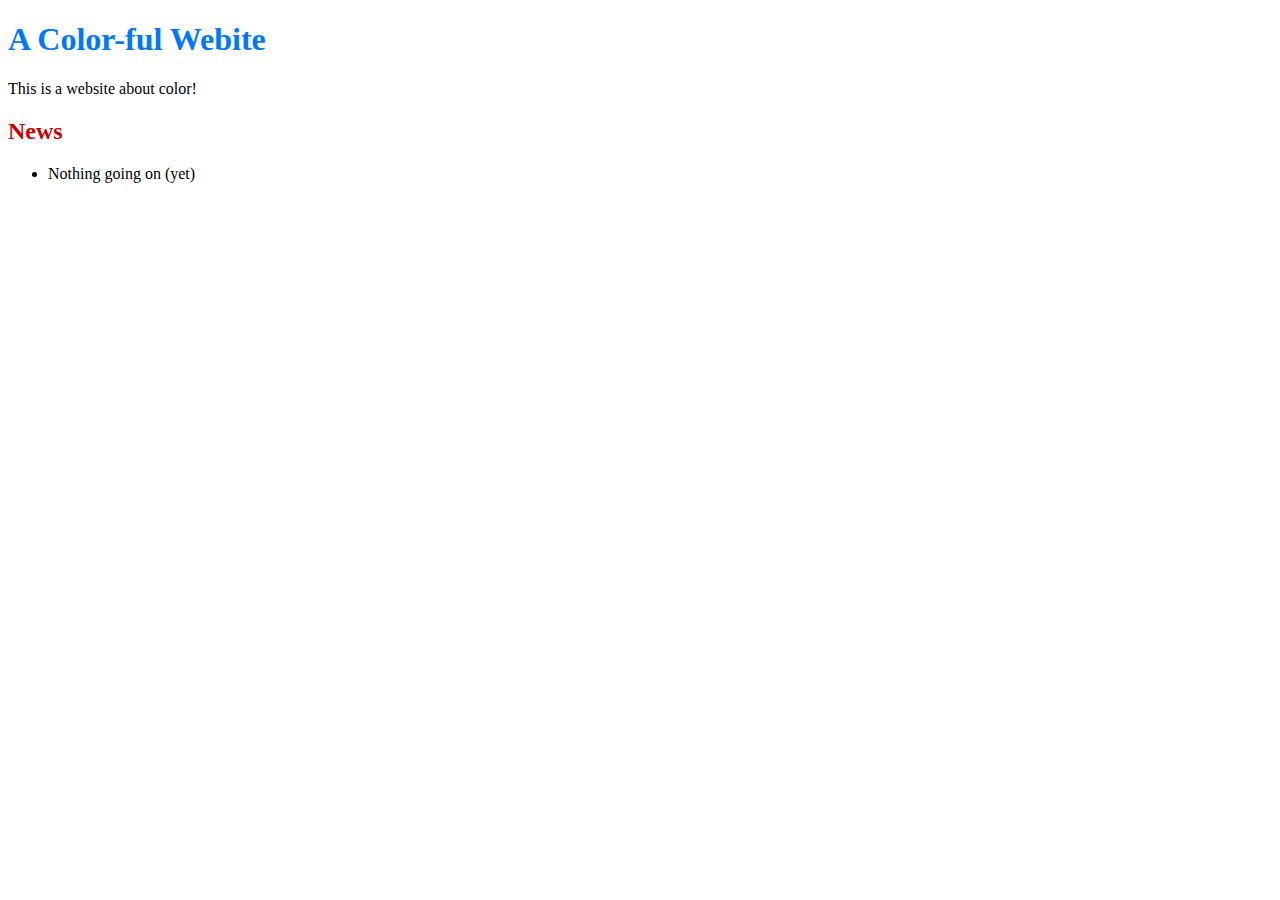
==== index.html @ e977c95b "Create index page" ====
<!DOCTYPE html>
<html lang="en">
<head>
	<title>A Colorful Website</title>
	<meta charset="utf-8" />
</head>
<body>
	<h1 style="color: #07F">A Color-ful Webite</h1>
	<p>This is a website about color!</p>
	
	<h2 style="color: #C00">News</h2>
	<ul>
		<li>Nothing going on (yet)</li>
	</ul>
</body>
</html>
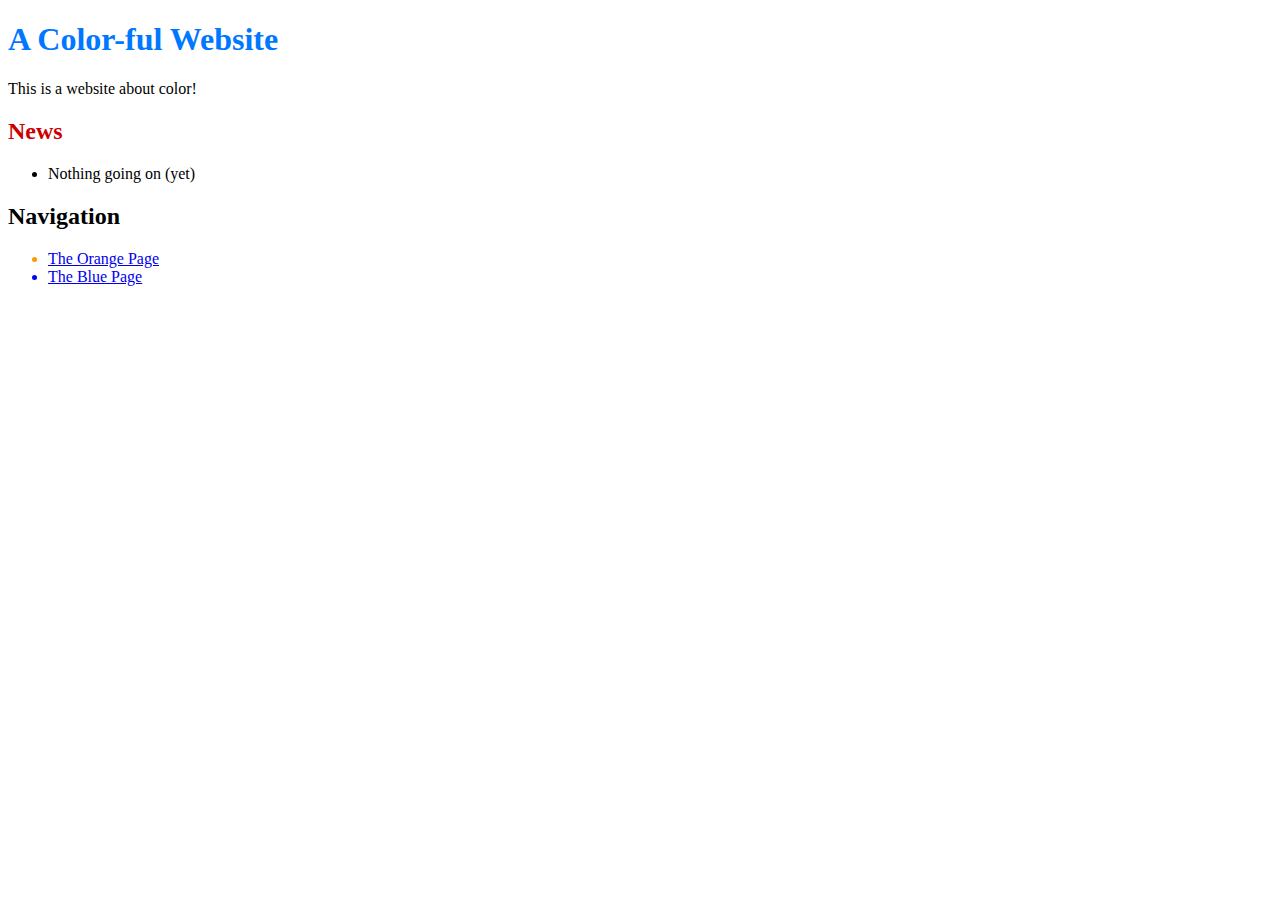
==== commit 0e485999: "Add navigation links" ====
--- a/index.html
+++ b/index.html
@@ -5,12 +5,21 @@
 	<meta charset="utf-8" />
 </head>
 <body>
-	<h1 style="color: #07F">A Color-ful Webite</h1>
+	<h1 style="color: #07F">A Color-ful Website</h1>
 	<p>This is a website about color!</p>
 	
 	<h2 style="color: #C00">News</h2>
 	<ul>
 		<li>Nothing going on (yet)</li>
 	</ul>
+	<h2>Navigation</h2>
+	<ul>
+		<li style="color: #F90">
+		<a href="orange.html">The Orange Page</a>
+		</li>
+		<li style="color: #00F">
+		<a href="blue.html">The Blue Page</a>
+		</li>
+	</ul>
 </body>
 </html>
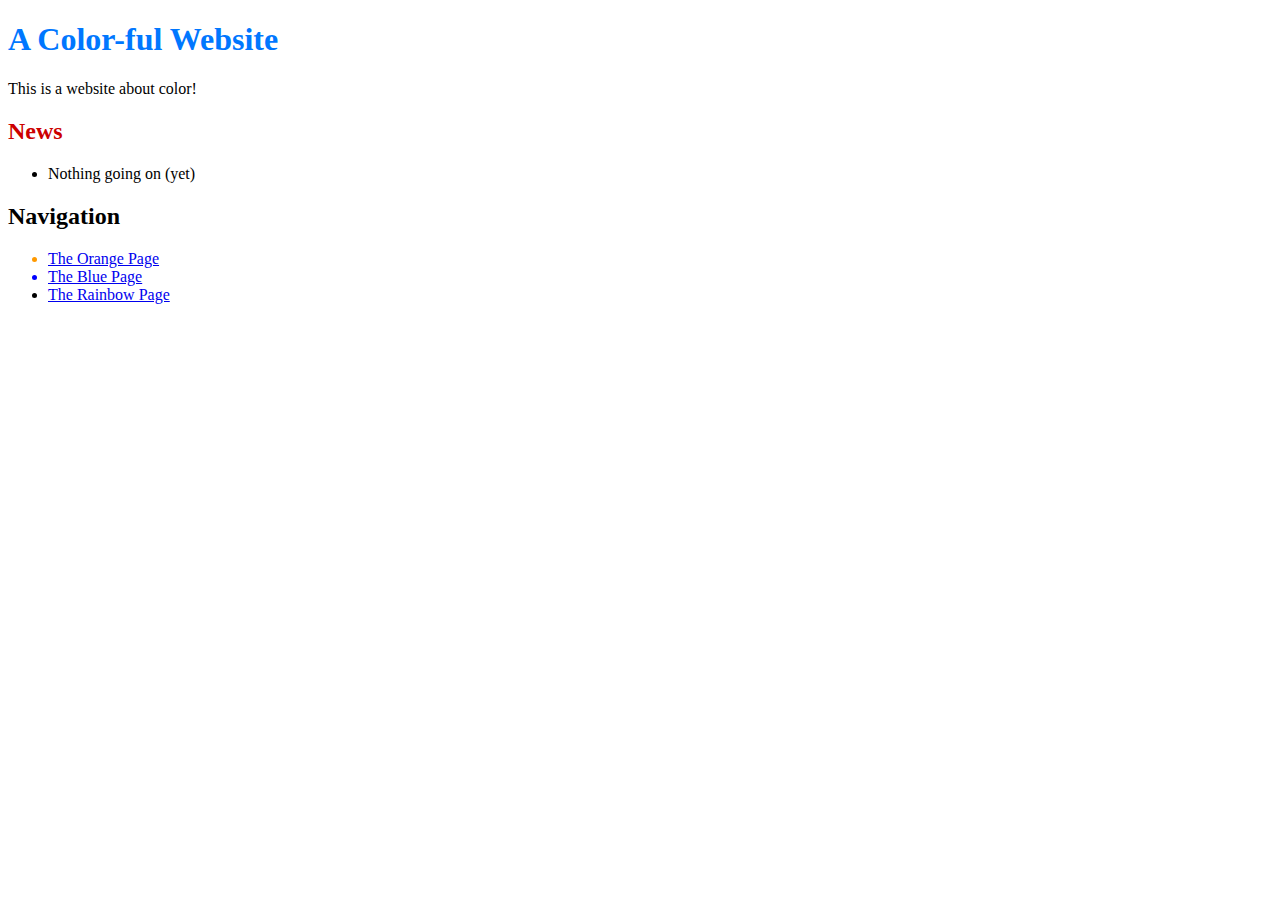
==== commit fcbdbf2d: "Link index.html to rainbow.html" ====
--- a/index.html
+++ b/index.html
@@ -2,6 +2,7 @@
 <html lang="en">
 <head>
 	<title>A Colorful Website</title>
+	<link rel="stylesheet" href="style.css" />
 	<meta charset="utf-8" />
 </head>
 <body>
@@ -20,6 +21,9 @@
 		<li style="color: #00F">
 		<a href="blue.html">The Blue Page</a>
 		</li>
+		<li>
+		<a href="rainbow.html">The Rainbow Page</a>
+		</li>
 	</ul>
 </body>
 </html>
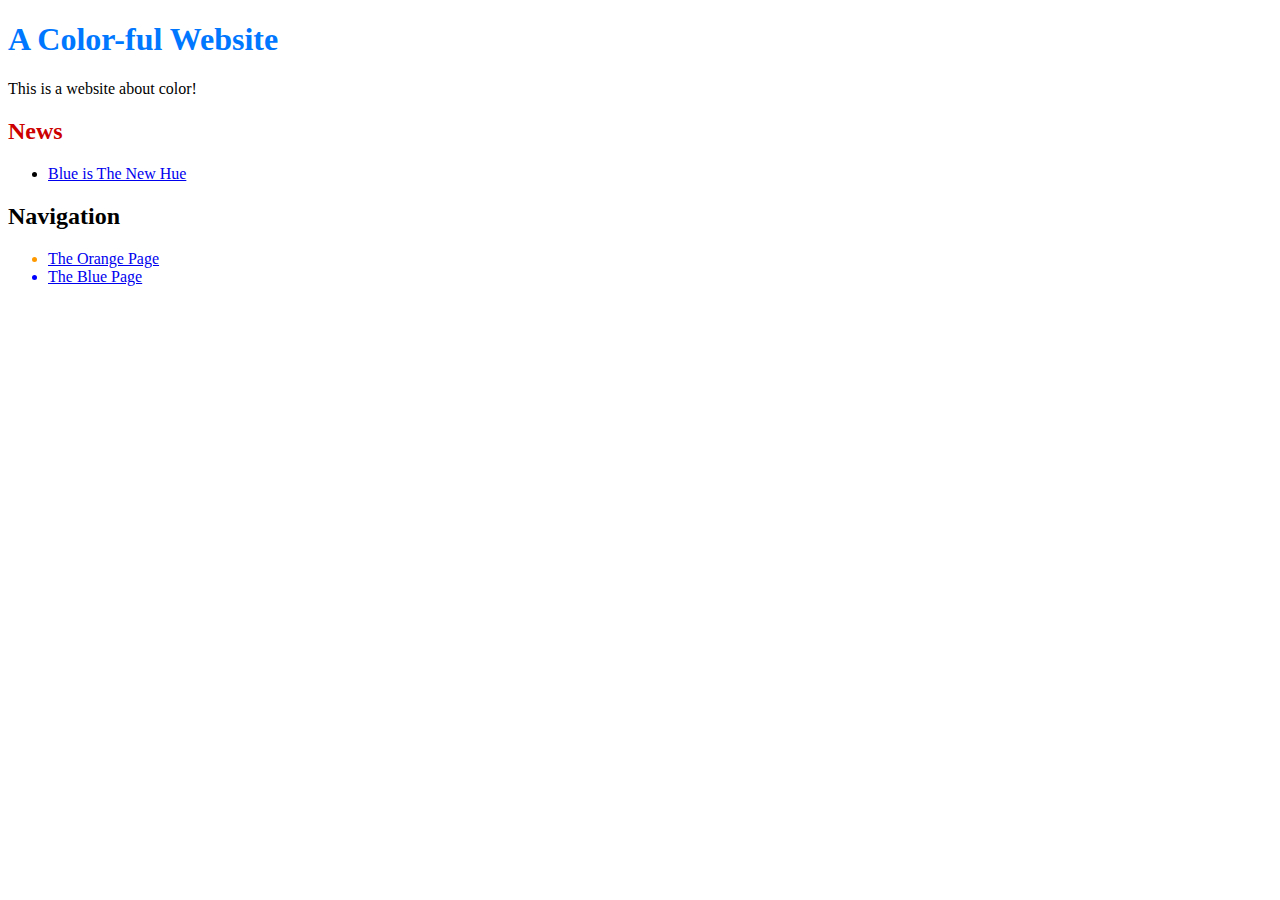
==== commit bdf47782: "Add 1st news item" ====
--- a/index.html
+++ b/index.html
@@ -11,7 +11,7 @@
 	
 	<h2 style="color: #C00">News</h2>
 	<ul>
-		<li>Nothing going on (yet)</li>
+		<li><a href="news-1.html">Blue is The New Hue</a></li>
 	</ul>
 	<h2>Navigation</h2>
 	<ul>
@@ -21,9 +21,6 @@
 		<li style="color: #00F">
 		<a href="blue.html">The Blue Page</a>
 		</li>
-		<li>
-		<a href="rainbow.html">The Rainbow Page</a>
-		</li>
 	</ul>
 </body>
 </html>
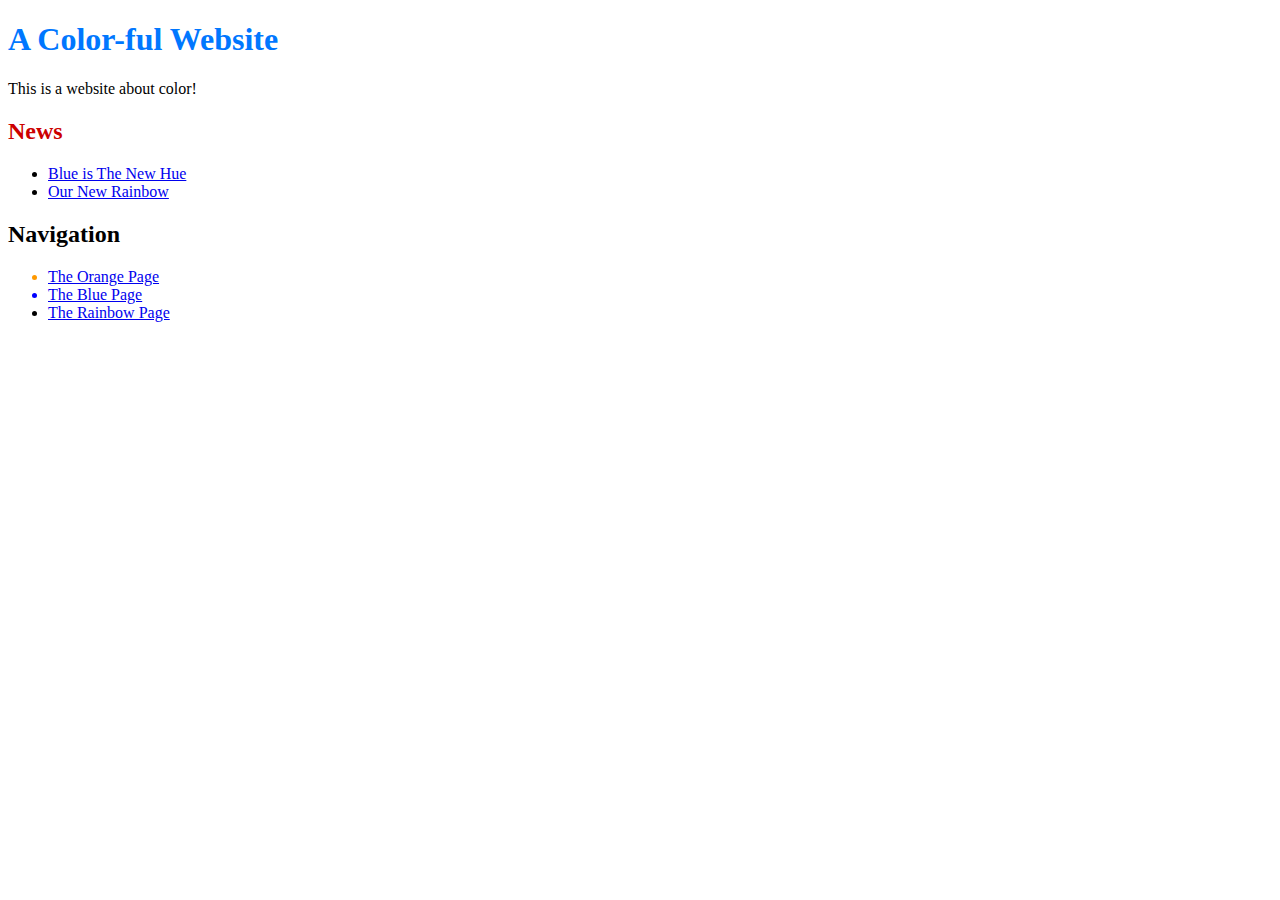
==== commit 7baac746: "Merge branch 'crazy'" ====
--- a/index.html
+++ b/index.html
@@ -12,6 +12,7 @@
 	<h2 style="color: #C00">News</h2>
 	<ul>
 		<li><a href="news-1.html">Blue is The New Hue</a></li>
+		<li><a href="rainbow.html">Our New Rainbow</a></li>
 	</ul>
 	<h2>Navigation</h2>
 	<ul>
@@ -21,6 +22,9 @@
 		<li style="color: #00F">
 		<a href="blue.html">The Blue Page</a>
 		</li>
+		<li>
+		<a href="rainbow.html">The Rainbow Page</a>
+		</li>
 	</ul>
 </body>
 </html>
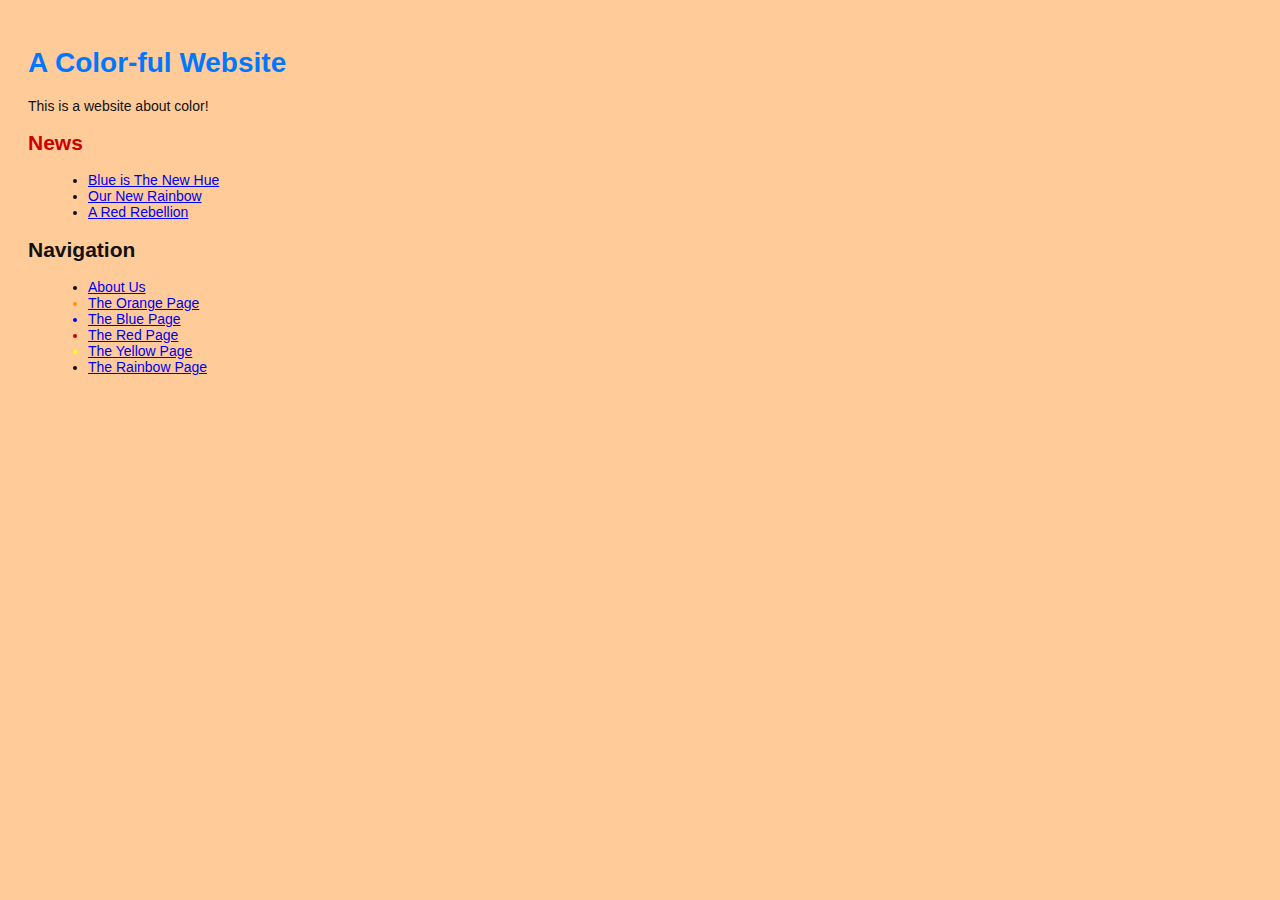
==== commit ce3bb728: "Add new HTML pages" ====
--- a/index.html
+++ b/index.html
@@ -13,14 +13,24 @@
 	<ul>
 		<li><a href="news-1.html">Blue is The New Hue</a></li>
 		<li><a href="rainbow.html">Our New Rainbow</a></li>
+		<li><a href="news-2.html">A Red Rebellion</a></li>
 	</ul>
 	<h2>Navigation</h2>
 	<ul>
+		<li>
+		<a href="about/index.html">About Us</a>
+		</li>
 		<li style="color: #F90">
 		<a href="orange.html">The Orange Page</a>
 		</li>
 		<li style="color: #00F">
 		<a href="blue.html">The Blue Page</a>
+		</li>
+		<li style="color: #C00">
+		<a href="Red.html">The Red Page</a>
+		</li>
+		<li style="color: #FF0">
+		<a href="yellow.html">The Yellow Page</a>
 		</li>
 		<li>
 		<a href="rainbow.html">The Rainbow Page</a>
--- a/style.css
+++ b/style.css
@@ -0,0 +1,13 @@
+body {
+		padding: 20px;
+		font-family: Verdana, Arial, Helvetica, sans-serif;
+		font-size: 14px;
+		color: #111;
+		background-color: #ffcc99;
+}
+p, ul {
+	margin-bottom: 10px;
+}
+ul {
+	margin-left: 20px;
+}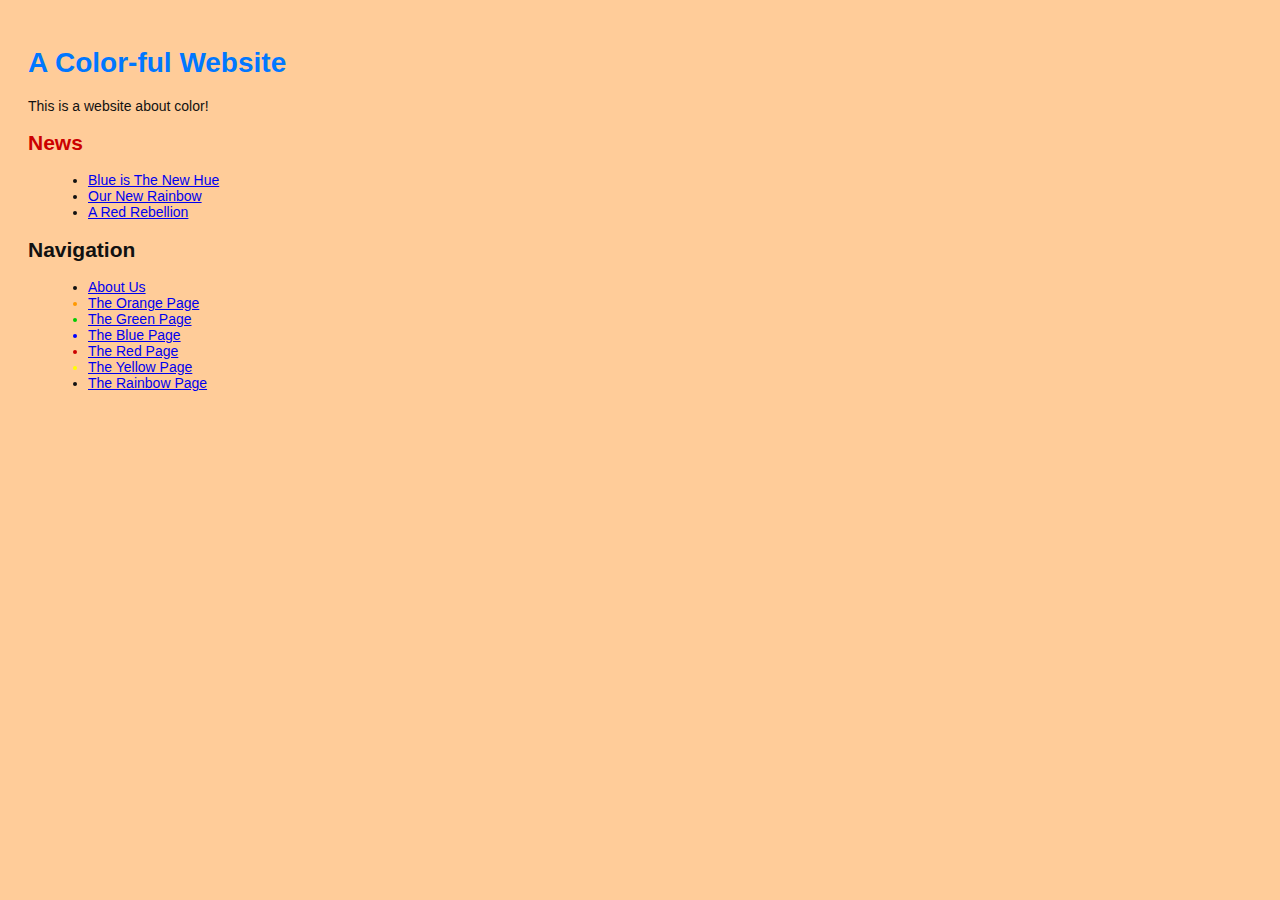
==== commit cfad6284: "Add green page" ====
--- a/index.html
+++ b/index.html
@@ -23,6 +23,9 @@
 		<li style="color: #F90">
 		<a href="orange.html">The Orange Page</a>
 		</li>
+		<li style="color: #0C0">
+		<a href="green.html">The Green Page</a>
+		</li>
 		<li style="color: #00F">
 		<a href="blue.html">The Blue Page</a>
 		</li>
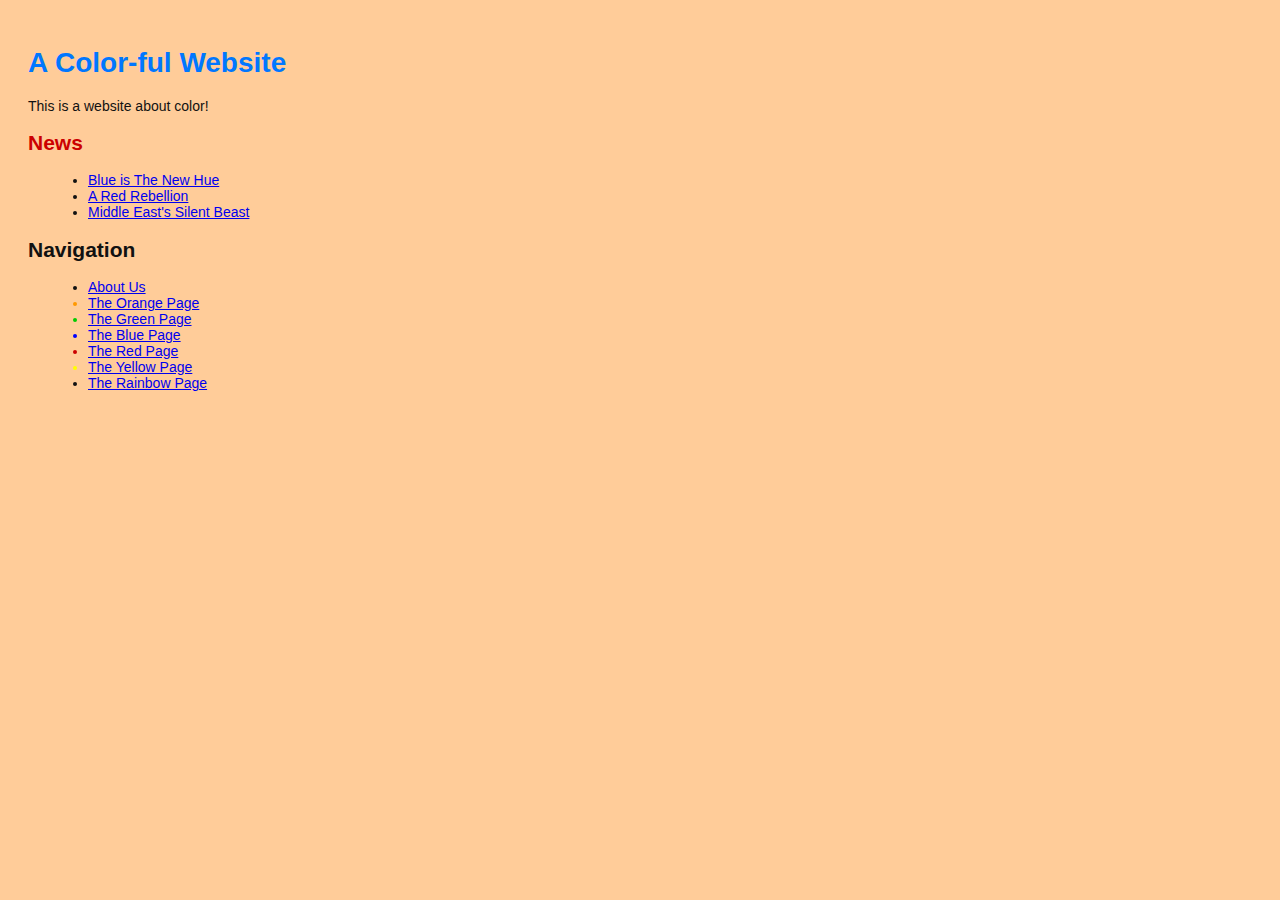
==== commit a04f0002: "Add 3rd news item" ====
--- a/index.html
+++ b/index.html
@@ -12,8 +12,8 @@
 	<h2 style="color: #C00">News</h2>
 	<ul>
 		<li><a href="news-1.html">Blue is The New Hue</a></li>
-		<li><a href="rainbow.html">Our New Rainbow</a></li>
 		<li><a href="news-2.html">A Red Rebellion</a></li>
+		<li><a href="news-3.html">Middle East's Silent Beast</a></li>
 	</ul>
 	<h2>Navigation</h2>
 	<ul>
